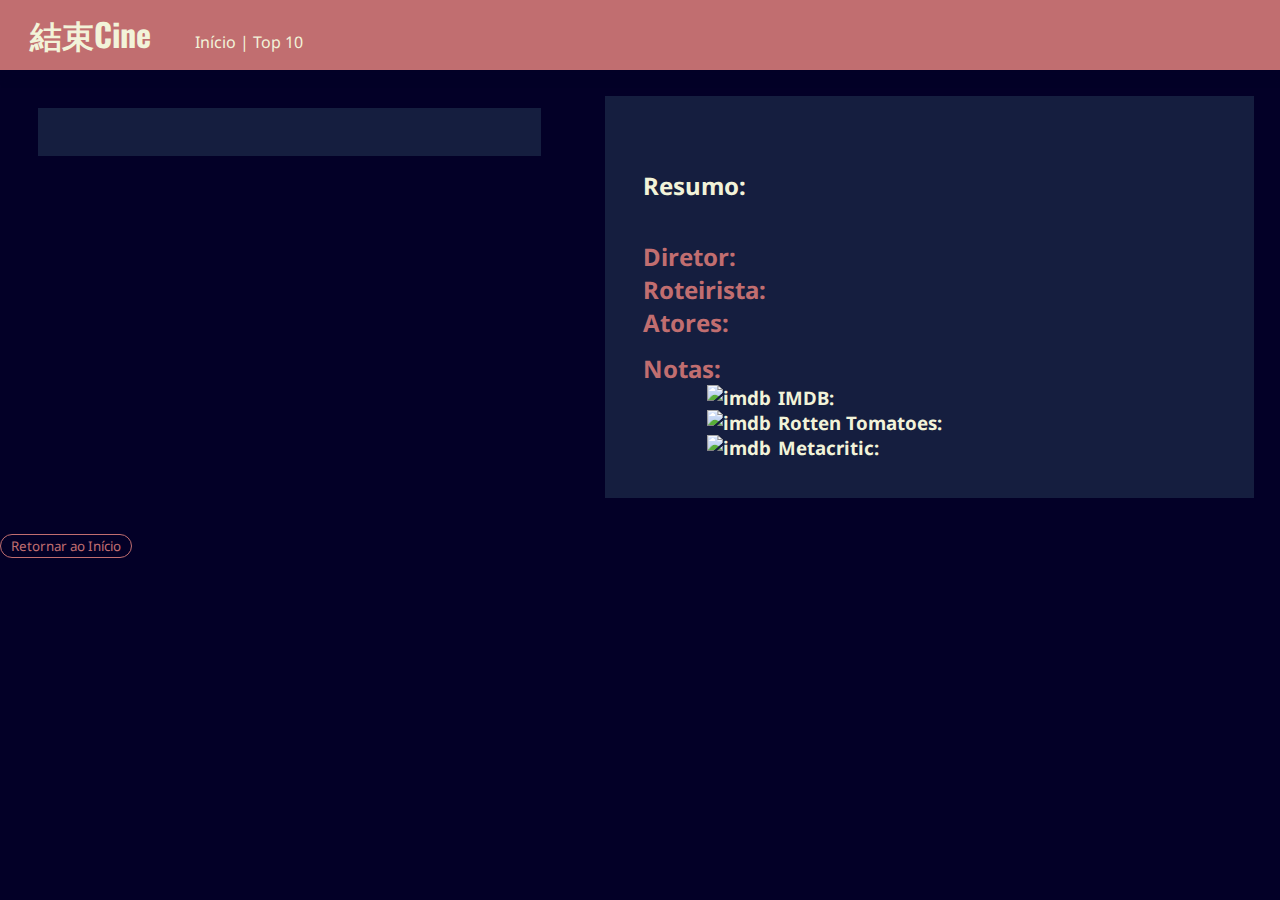
==== info.html @ 222f4a3b "Primeiro Commit" ====
<!DOCTYPE html>
<html lang="en">
<head>
  <meta charset="UTF-8">
  <meta name="viewport" content="width=device-width, initial-scale=1.0">
  <link rel="icon" type="image/x-icon" href="https://cdn1.iconfinder.com/data/icons/music-media-2/512/614731-cinema-512.png">
  <link rel="stylesheet" href="styles.css">
  <title>結束Cine</title>
  <script src="cards.js"></script>
</head>

<body onload="iniInfo()">
  <div class="head">
    <div>
      <h1 onclick="window.location.reload();">結束Cine</h1>
      <a href="index.html">Início</a> | <a href="top10.html">Top 10</a>
    </div>
  </div>

<div class="body">
  <div class="poster">
    <img src="" alt="" id="Poster">
  </div>

  <div class="info">

    <h1 id="Title"></h1>

    <div class="tags">
      <h4 id="Year"></h4>
      <h4 id="Rated"></h4>
      <h4 id="Runtime"></h4>
      <h4 id="Released"></h4>
      <h4 id="Genre"></h3>
    </div>

    <h2 class="plottitle">Resumo:</h2>
    <div class="plotbox">
      <h2 id="Plot"></h2>
    </div>

    <div class="cast">
      <h2>Diretor:</h2>
      <h3 id="Director"></h3>
      <h2>Roteirista:</h2>
      <h3 id="Writer"></h3>
      <h2>Atores:</h2>
      <h3 id="Actors"></h3>
    </div>

    <h2 class="notas">Notas:</h2>
    <div class="ratings">
      <h3><img src="https://cdn-icons-png.flaticon.com/512/5977/5977585.png" alt="imdb" class="icon">IMDB: </h3><h4 id="IMDB"></h4>
      <h3><img src="https://thesciencesurvey.com/wp-content/uploads/2023/05/FreshTomato.svg.png" alt="imdb" class="icon">Rotten Tomatoes: </h3><h4 id="RT"></h4>
      <h3><img src="https://upload.wikimedia.org/wikipedia/commons/thumb/2/20/Metacritic.svg/2048px-Metacritic.svg.png" alt="imdb" class="icon">Metacritic: </h3><h4 id="MC"></h4>
    </div> 

  </div>

</div>
<button onclick="location.href='index.html';">Retornar ao Início</button>
</body>


</html>
---- styles.css ----
@import url('https://fonts.googleapis.com/css2?family=Noto+Sans:wght@200&family=Nunito+Sans:opsz,wght@6..12,200&family=Oswald:wght@600&family=RocknRoll+One&display=swap');
:root {
    --bg1: #030027;
    --bg2: #151E3F;
    --cl1: #C16E70;
    --cl2: #DC9E82;
    --txt: #F2F3D9;
}
* {
    font-family: 'Noto Sans', monospace;
    margin: 0;
    padding: 0;
    box-sizing: border-box;
}
/* Elements */

a, a:active, a:any-link {
  color: var(--txt);
  text-decoration: none;
}

body {
    color: var(--txt);
    background-color: var(--bg1);
    margin: 0;
}

h1 {
  font-family: 'Oswald', sans-serif;
  display: inline-block;
}

.head {
    background-color: var(--cl1);
    padding: 10px;
    display: flex;
    align-items: center;
    align-content: center;
    justify-content: space-between;
    position: sticky;
    top: 0;
    z-index: 1;
    width: 100vw;
    box-shadow: 1px 3px 10px var(--bg1);
}

/*
.head button {
    background-color: var(--cl1);
    border: none;
    color: var(--txt);
    font-size: large;
    margin: 0px;
    padding: 5px;
}

.head button:hover {
    background-color: var(--cl2);
}
*/

.head h1 {
    margin-right: 40px;
    margin-left: 20px;
    cursor: pointer;
    transition: 0.5s ease-in;
}

.head h1:hover {
  text-shadow: 0px 0px 10px var(--txt);
}

/* Form */
form {
  background-color: white;
  padding: 5px 10px;
  border-radius: 15px;
  transition: 0.4s ease-in-out;
}

form input {
  border: none;
}

form input:focus {
  border: none;
  outline: none;
}

form i {
  color: var(--cl1);
  margin-right: 10px;
  cursor: pointer;
}

form i:hover {
  color: var(--cl2);
}

/* Grid de Cards */
.grid {
    margin-top: 600px;
    height: fit-content;
    min-height: 10em;
    content: "";
    clear: both;
    display: grid;
    grid-template-columns: auto auto auto auto auto;
    width: 90%;
    background-color: var(--bg2);
    border-radius: 20px;
    padding: 20px;
    position: relative;
    box-sizing: border-box;
    margin: auto;
    align-content: space-between;
    row-gap: 4vw;
}

.movie {
    background-color: var(--txt);
    border-radius: 5px;
    margin: auto;
    cursor: pointer;
    width: 15vw;
    height: 20vw;
    contain: content;
    transition: 0.3s ease;
    background-image: url(https://img.freepik.com/free-vector/hand-drawn-question-mark-pattern_23-2149410461.jpg?w=2000);
    background-size: contain;
}

.movie:hover {
    box-shadow: 0 0 10px black;
    width: 18vw;
    height: 24vw;
}

.titleCard {
  display: flex;
  position: absolute;
  align-content: center;
  width: 100%;
  color: var(--txt);
  background-color: rgba(3,0,39,0.8);
  background-blend-mode: color;
  z-index: 9;
  transition: 0.3s ease-in-out;
  opacity: 0%;
  bottom: 0px;
  height: 0%;
}

.titleCard:hover h4 {
  -webkit-text-stroke: var(--cl2) 1px;
}

.titleCard h4 {
  font-family: 'Nunito', sans-serif;
  text-align: center;
  margin: auto;
  transition: 0.3s ease;
}

.movie:hover .titleCard {
  opacity: 100%;
  height: 100%;
}

img {
  width: 100%;
}

.movie img {
  opacity: 100%;
  transition: 0.3s ease;
}

button {
  margin-top: 10px;
  background: none;
  color: var(--cl1);
  border: #C16E70 solid 1px;
  padding: 2px 10px;
  cursor: pointer;
  border-radius: 20px;
}

/* Carrosel */

/* Slideshow container */
.slideshow-container {
  max-width: 90vw;
  min-height: 10vw;
  position: relative;
  margin: auto;
  margin-bottom: 50px;
}

/* Hide the images by default */
.mySlides {
  display: none;
  object-fit: contain;
}

.mySlides img {
  width: 100%; 
  height: 25vw; 
  object-fit: cover;
}

/* Next & previous buttons */
.prev, .next {
  cursor: pointer;
  position: absolute;
  top: 50%;
  width: auto;
  margin-top: -22px;
  padding: 16px;
  color: white;
  font-weight: bold;
  font-size: 18px;
  transition: 0.6s ease;
  border-radius: 0 3px 3px 0;
  user-select: none;
}

/* Position the "next button" to the right */
.next {
  right: 0;
  border-radius: 3px 0 0 3px;
}

/* On hover, add a black background color with a little bit see-through */
.prev:hover, .next:hover {
  background-color: rgba(0,0,0,0.8);
}

/* Caption text */
.text {
  color: var(--txt);
  font-weight: bolder;
  font-size: x-large;
  -webkit-text-stroke: var(--cl1) 1px;
  font-family: 'Oswald';
  /* font-size: 15px; */
  padding: 8px 12px;
  position: absolute;
  bottom: 8px;
  width: 100%;
  text-align: center;
}

/* Number text (1/3 etc) */
.numbertext {
  color: #f2f2f2;
  font-size: 12px;
  padding: 8px 12px;
  position: absolute;
  top: 0;
}

/* The dots/bullets/indicators */
.dot {
  cursor: pointer;
  height: 15px;
  width: 15px;
  margin: 0 2px;
  background-color: #bbb;
  border-radius: 50%;
  display: inline-block;
  transition: background-color 0.6s ease;
  top: 0;
}

.active, .dot:hover {
  background-color: #717171;
}

/* Fading animation */
.fade {
  animation-name: fade;
  animation-duration: 1.5s;
}

@keyframes fade {
  from {opacity: .4}
  to {opacity: 1}
}

@media (max-width: 900px) {
  .grid {
    grid-template-columns: auto auto auto;
  }  
  .movie {
    width: 21vw;
    height: 28vw;
    contain: content;
  }

    .movie:hover {
      box-shadow: 0 0 10px black;
      width: 24vw;
      height: 32vw;
  }
}

@media (max-width: 550px) {
  .grid {
    grid-template-columns: auto;
  }

  .movie {
    width: 45vw;
    height: 60vw;
    contain: content;
  }
  
  .movie:hover {
    box-shadow: 0 0 10px black;
    width: 48vw;
    height: 64vw;
}
}

  /* info */
.body {
  display: flex;
}

.poster {
  flex: 1;
  padding: 1vw;
  justify-items: center;
  background-color: var(--bg2);
  height: fit-content;
  width: fit-content;
  margin: 3vw;
  position: sticky;
  top: 1vw;
}

#Poster {
  width: 100%;
}

#Title {
  color: var(--cl1);
  font-weight: bolder;
  font-size: 2.3em;
  margin-bottom: 1vw;
}

.info {
  background-color: var(--bg2);
  flex: 1.2;
  padding: 3vw;
  margin: 2vw; 
  height: fit-content;
}

.tags {
  display: flex;
  justify-content: space-evenly;
  background-color: var(--cl1);
  font-size: 0.8em;
}

.plottitle {
  margin-top: 1vw;
}

.plotbox {
  padding: 1vw;
  color: var(--cl2);
  font-size: 0.8em;
}

.cast h2 {
  color: var(--cl1);
}

.cast h3 {
  margin-left: 1vw;
}

.cast {
  margin: 1vw 0 1vw 0;
}

.ratings{
  display: grid;
  grid-template-columns: auto auto;
  width: 80%;
  margin: auto;
  align-items: center;
}

.ratings .icon {
  width: 2vw;
  margin: 0 .5vw;
}

.ratings h4 {
  color: var(--cl2);
}

.notas {
  color: var(--cl1);
}

/* TOP 10 */
.topCards {
  display: flex;
  margin: 5vw;
  background-color: var(--bg2);
  cursor: pointer;
}

.topCards img {
  width: 20vw;
  margin-right: 3vw;
  border: var(--bg1) .4vw solid;
  box-shadow: 0px 0px 2vw var(--bg1);
}

.toptxt {
  flex: 1.3;
}

.toptxt h2 {
  color: var(--cl1);
  font-family: 'Oswald', sans-serif;
}

.tagbut {
  color: var(--txt);
  border-color: var(--txt);
  background-color: var(--bg1);
  transition: 0.5s ease;
}

.tagbut:hover {
  background-color: var(--bg2);
  font-weight: bolder;
}

.metaRed {
  background-color: #F25F5C;
  display: inline;
  padding: 1px 3px;
}

.metaGreen {
  background-color: #0C7C59;
  display: inline;
  padding: 1px 3px;
}

.metaYellow {
  background-color: #C6A15B;
  display: inline;
  padding: 1px 3px;
}

.metaNA {
  background-color: #574D68;
  display: inline;
  padding: 1px 3px;
}

.rateTop {
  display: flex;
  justify-content: space-between;
  width: 100%;
  padding-top: 1vw;
}

.topPlot {
  padding: 0.87vw;
  color: var(--cl2);
}
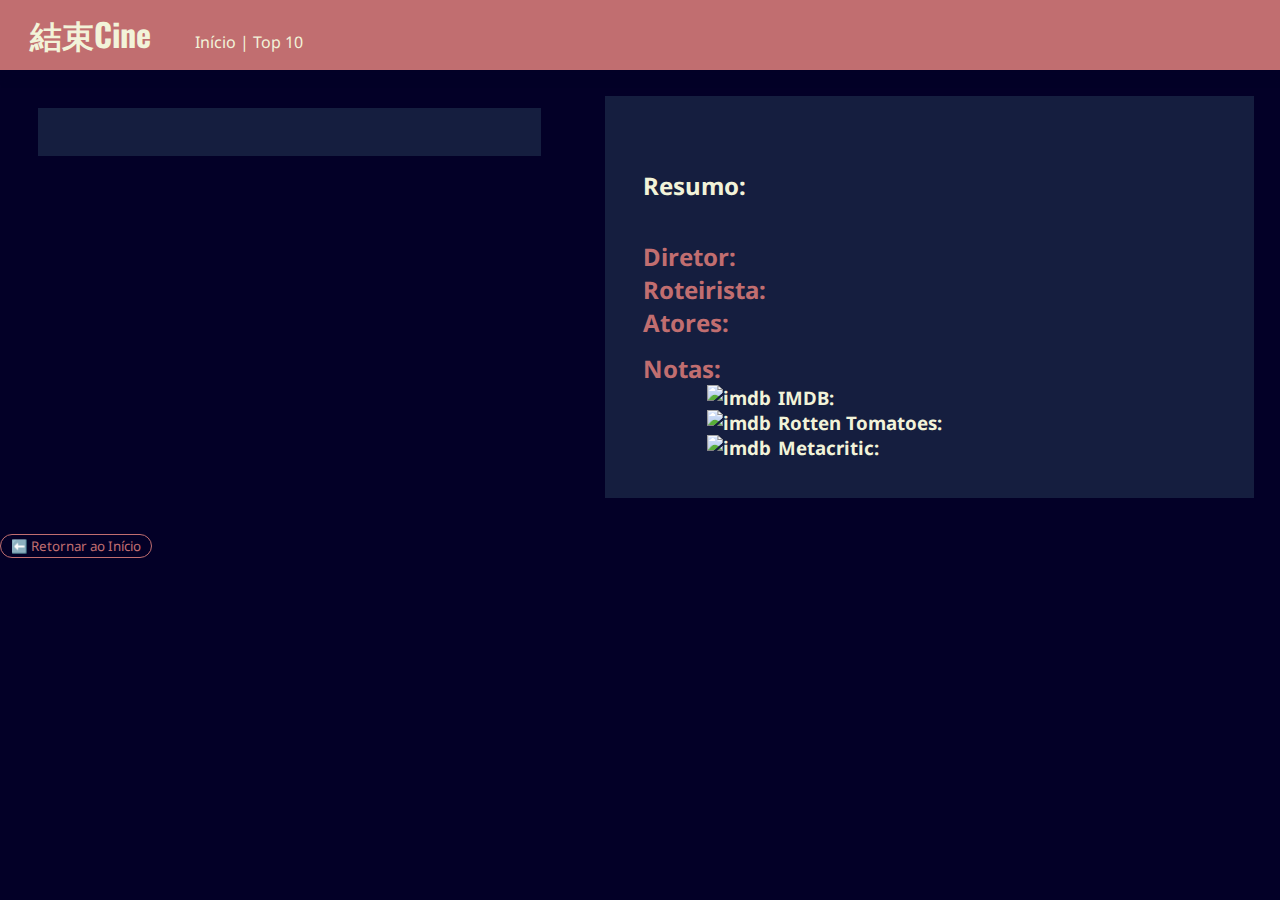
==== commit 9618c7e3: "Correção no ver Trailer" ====
--- a/info.html
+++ b/info.html
@@ -58,7 +58,7 @@
   </div>
 
 </div>
-<button onclick="location.href='index.html';">Retornar ao Início</button>
+<button onclick="location.href='index.html';">⬅️ Retornar ao Início</button>
 </body>
 
 
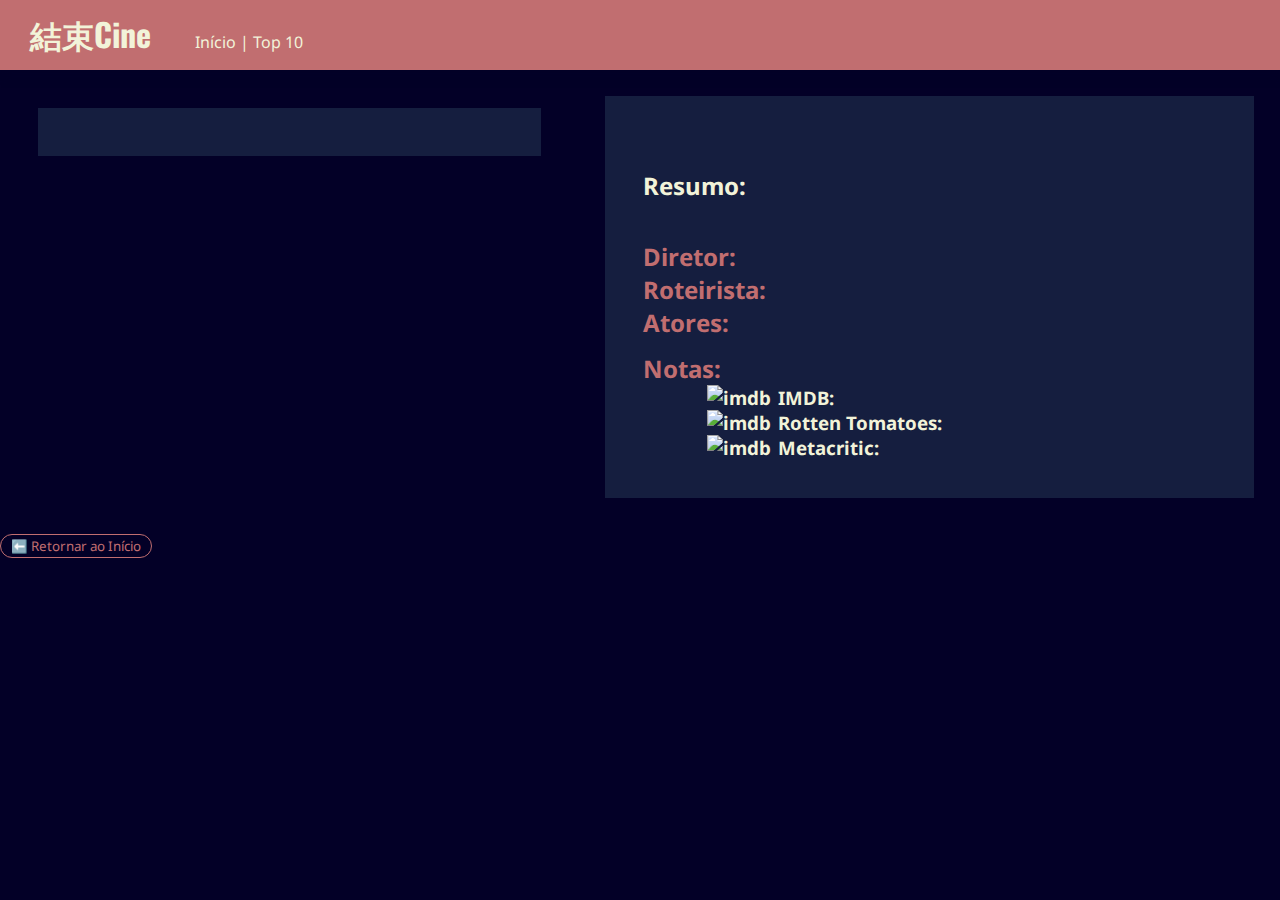
==== commit 0bfa4065: "Completo, atividade entrega" ====
--- a/info.html
+++ b/info.html
@@ -6,7 +6,7 @@
   <link rel="icon" type="image/x-icon" href="https://cdn1.iconfinder.com/data/icons/music-media-2/512/614731-cinema-512.png">
   <link rel="stylesheet" href="styles.css">
   <title>結束Cine</title>
-  <script src="cards.js"></script>
+  <script src="fav.js"></script>
 </head>
 
 <body onload="iniInfo()">
@@ -61,5 +61,5 @@
 <button onclick="location.href='index.html';">⬅️ Retornar ao Início</button>
 </body>
 
-
+<script src="cards.js"></script>
 </html>--- a/styles.css
+++ b/styles.css
@@ -28,6 +28,13 @@
 h1 {
   font-family: 'Oswald', sans-serif;
   display: inline-block;
+}
+
+.h1s {
+  display: block;
+  color: var(--cl1);
+  text-align: center;
+  margin: auto;
 }
 
 .head {
@@ -73,9 +80,10 @@
 /* Form */
 form {
   background-color: white;
-  padding: 5px 10px;
+  padding: 5px;
   border-radius: 15px;
   transition: 0.4s ease-in-out;
+  height: fit-content;
 }
 
 form input {
@@ -99,7 +107,7 @@
 
 /* Grid de Cards */
 .grid {
-    margin-top: 600px;
+    margin: 2vw auto;
     height: fit-content;
     min-height: 10em;
     content: "";
@@ -110,11 +118,33 @@
     background-color: var(--bg2);
     border-radius: 20px;
     padding: 20px;
-    position: relative;
-    box-sizing: border-box;
-    margin: auto;
     align-content: space-between;
     row-gap: 4vw;
+}
+
+.favList {
+  display: grid;
+  margin: 1vw auto;
+  height: 12vw;
+  grid-auto-flow: column;
+  grid-auto-columns: max-content;
+  width: 100%;
+  overflow-x: auto;
+  background-color: var(--bg2);
+  content: "";
+  gap: 0.1vw;
+  clear: both;
+}
+
+.favList .movie {
+  width: 7.5vw;
+  height: 10vw;
+  border-radius: 0px;
+}
+
+.favList .movie:hover {
+  width: 7.5vw;
+  height: 10vw;
 }
 
 .movie {
@@ -184,6 +214,12 @@
   padding: 2px 10px;
   cursor: pointer;
   border-radius: 20px;
+  transition: .25s ease;
+}
+
+button:hover {
+  color: var(--txt);
+  border: var(--txt) solid 1px;
 }
 
 /* Carrosel */
@@ -412,13 +448,15 @@
 /* TOP 10 */
 .topCards {
   display: flex;
-  margin: 5vw;
+  margin: 1.3vw;
   background-color: var(--bg2);
   cursor: pointer;
 }
 
 .topCards img {
-  width: 20vw;
+  width: 100%;
+  height: 100%;
+  max-width: 12vw;
   margin-right: 3vw;
   border: var(--bg1) .4vw solid;
   box-shadow: 0px 0px 2vw var(--bg1);
